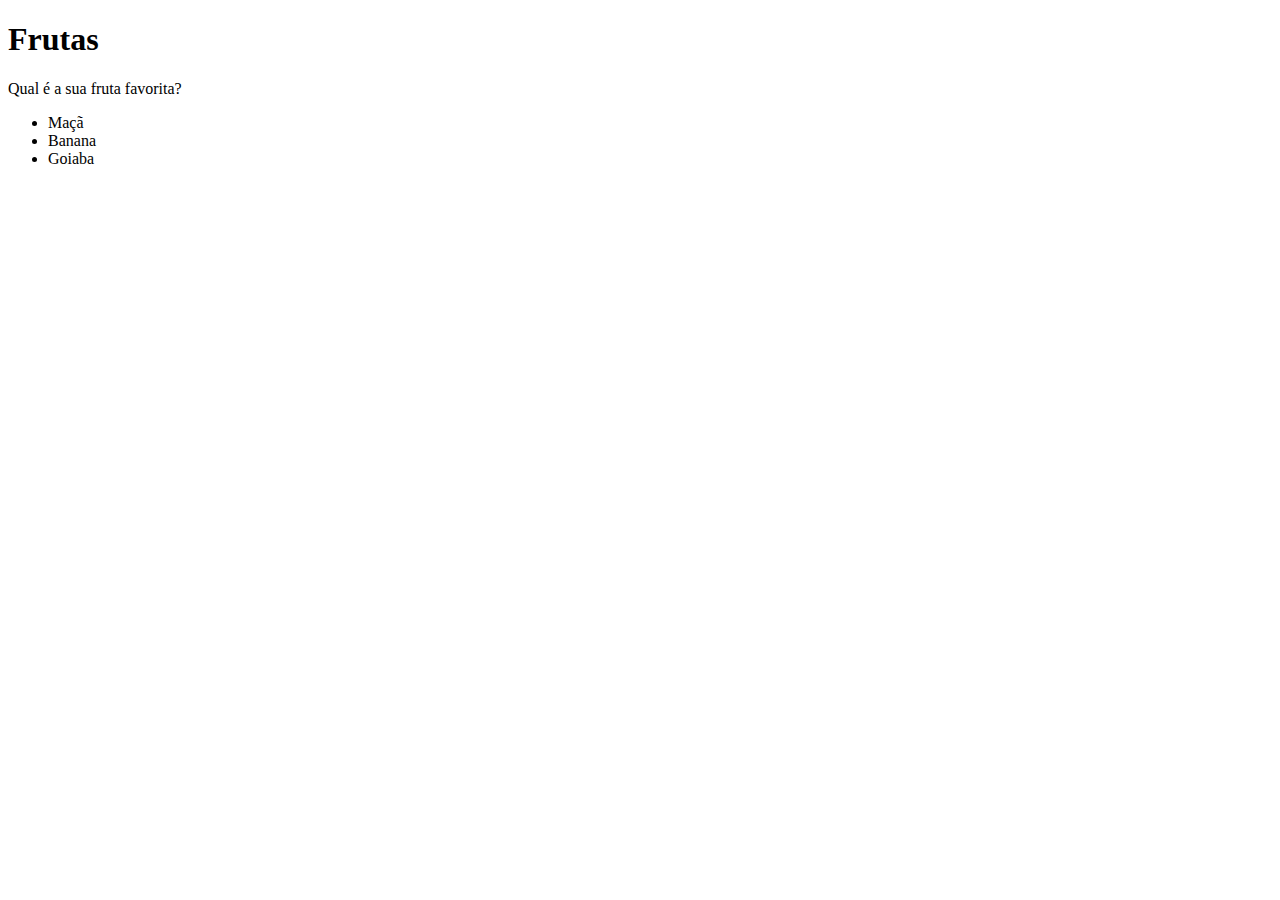
==== fundamentos/introhtmlecss/dia02-htmlecss-primeirospassoscss/index.html @ 58c7f14d "Criando index.html" ====
<!DOCTYPE html>
<html lang="pt-br">
  <head>
    <meta charset="UTF-8">
    <title>HTML</title>
    <style></style>
  </head>
  <body>
    <h1>Frutas</h1>
    <p>Qual é a sua fruta favorita?</p>
    <ul>
      <li>Maçã</li>
      <li>Banana</li>
      <li>Goiaba</li>
    </ul>
  </body>
</html>
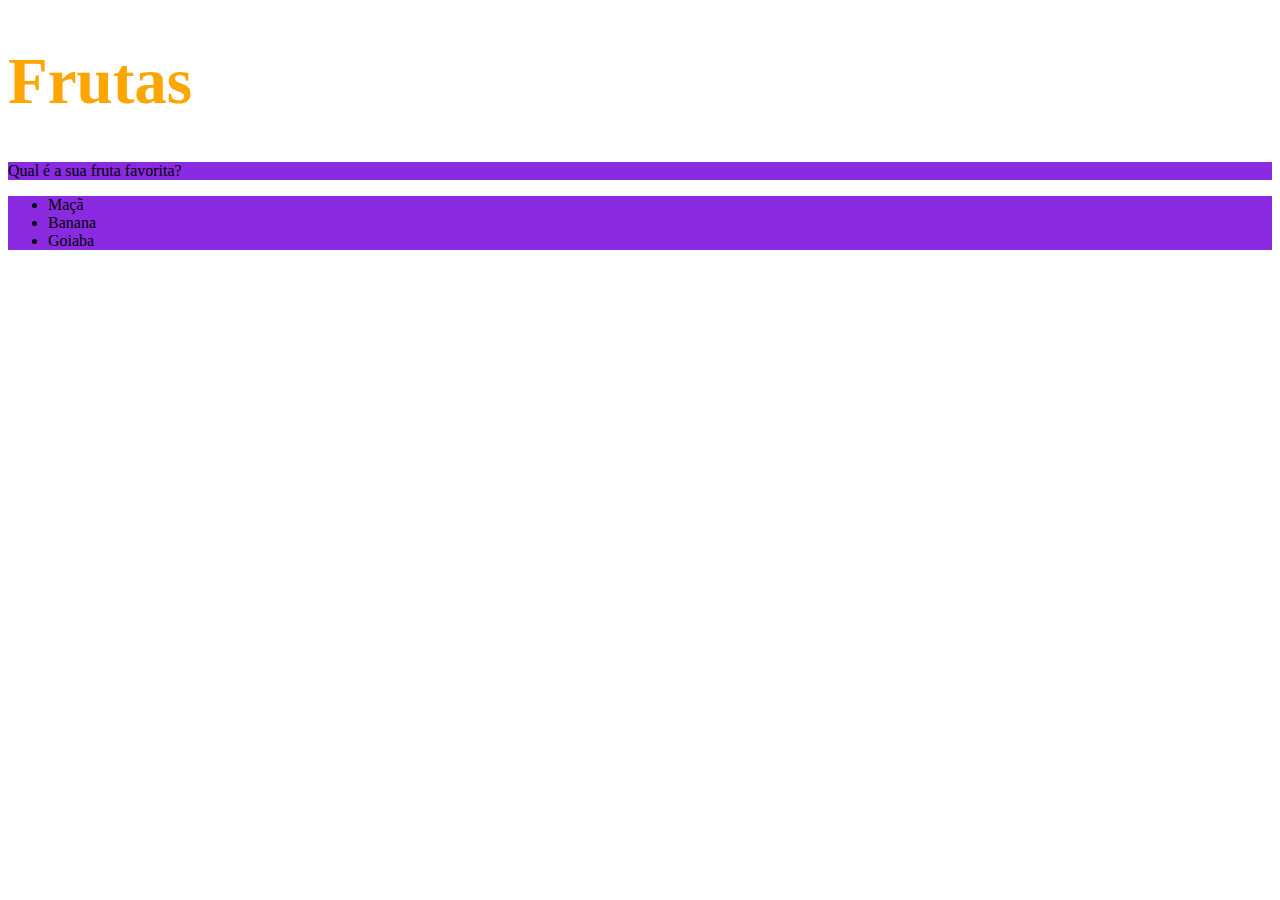
==== commit d46af306: "Exemplo 1 feito" ====
--- a/fundamentos/introhtmlecss/dia02-htmlecss-primeirospassoscss/index.html
+++ b/fundamentos/introhtmlecss/dia02-htmlecss-primeirospassoscss/index.html
@@ -5,10 +5,23 @@
     <title>HTML</title>
     <style></style>
   </head>
+  <style>
+    h1 {
+        font-size: 65px;
+        color: orange;
+    }
+    ul {
+        background-color: blue;
+    }
+    .special-text {
+        background-color: blueviolet;
+    }
+  </style>
+
   <body>
     <h1>Frutas</h1>
-    <p>Qual é a sua fruta favorita?</p>
-    <ul>
+    <p class="special-text">Qual é a sua fruta favorita?</p>
+    <ul class="special-text">
       <li>Maçã</li>
       <li>Banana</li>
       <li>Goiaba</li>
